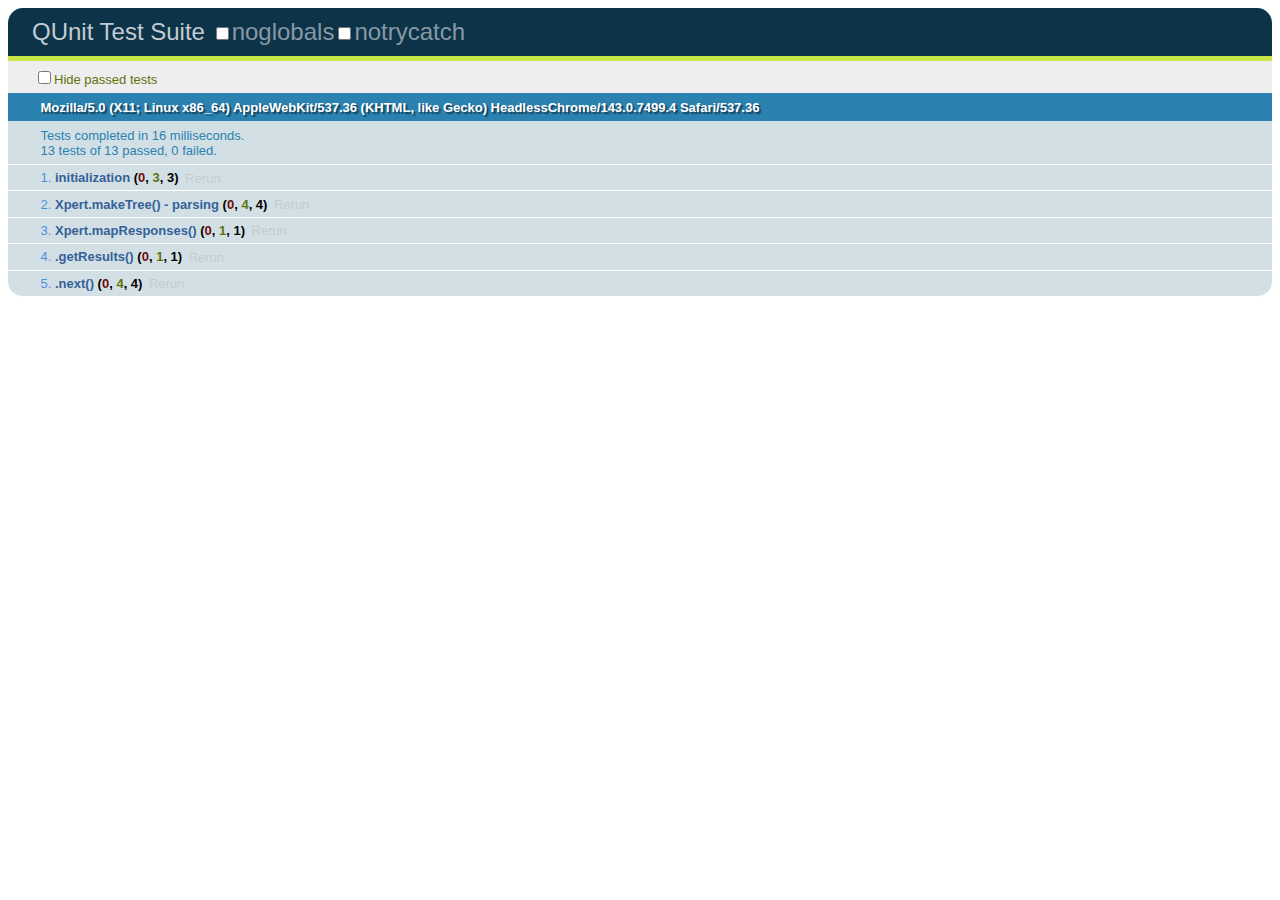
==== test/index.html @ ed16b0a0 "unit tests!!!1 \o/" ====
<!DOCTYPE html>
<html>
<head>
	<meta charset="UTF-8">
	<title>QUnit Tests</title>
	<link rel="stylesheet" href="qunit/qunit.css" media="screen">
	<script src="qunit/qunit.js"></script>
	<script src="../xpert.js"></script>
</head>
<body>

<h1 id="qunit-header">QUnit Test Suite</h1>
<h2 id="qunit-banner"></h2>
<div id="qunit-testrunner-toolbar"></div>
<h2 id="qunit-userAgent"></h2>
<ol id="qunit-tests"></ol>

<div id="qunit-fixture">

<pre id="test1">
testing 123
	yes
		foo
	no
		bar
</pre>

<pre id="test2">
testing 123
	yes
		foo
	no
		moar test?
			ja
				boo
			nay
				hoo
</pre>

<pre id="test3">
testing 123
	yes
		can has foo?
			yes
				sure?
					yes
						fine, foo!
	no
		moar test?
			ja
				boo
			nay
				hoo
			mm
				goo
</pre>

<pre id="test4">

whitespace test!!1
 pick me!
  ^_^



</pre>

</div>

<script src="tests.js"></script>

</body>
</html>
---- test/qunit/qunit.css ----
/**
 * QUnit - A JavaScript Unit Testing Framework
 *
 * http://docs.jquery.com/QUnit
 *
 * Copyright (c) 2011 John Resig, Jörn Zaefferer
 * Dual licensed under the MIT (MIT-LICENSE.txt)
 * or GPL (GPL-LICENSE.txt) licenses.
 */

/** Font Family and Sizes */

#qunit-tests, #qunit-header, #qunit-banner, #qunit-testrunner-toolbar, #qunit-userAgent, #qunit-testresult {
	font-family: "Helvetica Neue Light", "HelveticaNeue-Light", "Helvetica Neue", Calibri, Helvetica, Arial, sans-serif;
}

#qunit-testrunner-toolbar, #qunit-userAgent, #qunit-testresult, #qunit-tests li { font-size: small; }
#qunit-tests { font-size: smaller; }


/** Resets */

#qunit-tests, #qunit-tests ol, #qunit-header, #qunit-banner, #qunit-userAgent, #qunit-testresult {
	margin: 0;
	padding: 0;
}


/** Header */

#qunit-header {
	padding: 0.5em 0 0.5em 1em;

	color: #8699a4;
	background-color: #0d3349;

	font-size: 1.5em;
	line-height: 1em;
	font-weight: normal;

	border-radius: 15px 15px 0 0;
	-moz-border-radius: 15px 15px 0 0;
	-webkit-border-top-right-radius: 15px;
	-webkit-border-top-left-radius: 15px;
}

#qunit-header a {
	text-decoration: none;
	color: #c2ccd1;
}

#qunit-header a:hover,
#qunit-header a:focus {
	color: #fff;
}

#qunit-banner {
	height: 5px;
}

#qunit-testrunner-toolbar {
	padding: 0.5em 0 0.5em 2em;
	color: #5E740B;
	background-color: #eee;
}

#qunit-userAgent {
	padding: 0.5em 0 0.5em 2.5em;
	background-color: #2b81af;
	color: #fff;
	text-shadow: rgba(0, 0, 0, 0.5) 2px 2px 1px;
}


/** Tests: Pass/Fail */

#qunit-tests {
	list-style-position: inside;
}

#qunit-tests li {
	padding: 0.4em 0.5em 0.4em 2.5em;
	border-bottom: 1px solid #fff;
	list-style-position: inside;
}

#qunit-tests.hidepass li.pass, #qunit-tests.hidepass li.running  {
	display: none;
}

#qunit-tests li strong {
	cursor: pointer;
}

#qunit-tests li a {
	padding: 0.5em;
	color: #c2ccd1;
	text-decoration: none;
}
#qunit-tests li a:hover,
#qunit-tests li a:focus {
	color: #000;
}

#qunit-tests ol {
	margin-top: 0.5em;
	padding: 0.5em;

	background-color: #fff;

	border-radius: 15px;
	-moz-border-radius: 15px;
	-webkit-border-radius: 15px;

	box-shadow: inset 0px 2px 13px #999;
	-moz-box-shadow: inset 0px 2px 13px #999;
	-webkit-box-shadow: inset 0px 2px 13px #999;
}

#qunit-tests table {
	border-collapse: collapse;
	margin-top: .2em;
}

#qunit-tests th {
	text-align: right;
	vertical-align: top;
	padding: 0 .5em 0 0;
}

#qunit-tests td {
	vertical-align: top;
}

#qunit-tests pre {
	margin: 0;
	white-space: pre-wrap;
	word-wrap: break-word;
}

#qunit-tests del {
	background-color: #e0f2be;
	color: #374e0c;
	text-decoration: none;
}

#qunit-tests ins {
	background-color: #ffcaca;
	color: #500;
	text-decoration: none;
}

/*** Test Counts */

#qunit-tests b.counts                       { color: black; }
#qunit-tests b.passed                       { color: #5E740B; }
#qunit-tests b.failed                       { color: #710909; }

#qunit-tests li li {
	margin: 0.5em;
	padding: 0.4em 0.5em 0.4em 0.5em;
	background-color: #fff;
	border-bottom: none;
	list-style-position: inside;
}

/*** Passing Styles */

#qunit-tests li li.pass {
	color: #5E740B;
	background-color: #fff;
	border-left: 26px solid #C6E746;
}

#qunit-tests .pass                          { color: #528CE0; background-color: #D2E0E6; }
#qunit-tests .pass .test-name               { color: #366097; }

#qunit-tests .pass .test-actual,
#qunit-tests .pass .test-expected           { color: #999999; }

#qunit-banner.qunit-pass                    { background-color: #C6E746; }

/*** Failing Styles */

#qunit-tests li li.fail {
	color: #710909;
	background-color: #fff;
	border-left: 26px solid #EE5757;
	white-space: pre;
}

#qunit-tests > li:last-child {
	border-radius: 0 0 15px 15px;
	-moz-border-radius: 0 0 15px 15px;
	-webkit-border-bottom-right-radius: 15px;
	-webkit-border-bottom-left-radius: 15px;
}

#qunit-tests .fail                          { color: #000000; background-color: #EE5757; }
#qunit-tests .fail .test-name,
#qunit-tests .fail .module-name             { color: #000000; }

#qunit-tests .fail .test-actual             { color: #EE5757; }
#qunit-tests .fail .test-expected           { color: green;   }

#qunit-banner.qunit-fail                    { background-color: #EE5757; }


/** Result */

#qunit-testresult {
	padding: 0.5em 0.5em 0.5em 2.5em;

	color: #2b81af;
	background-color: #D2E0E6;

	border-bottom: 1px solid white;
}

/** Fixture */

#qunit-fixture {
	position: absolute;
	top: -10000px;
	left: -10000px;
}
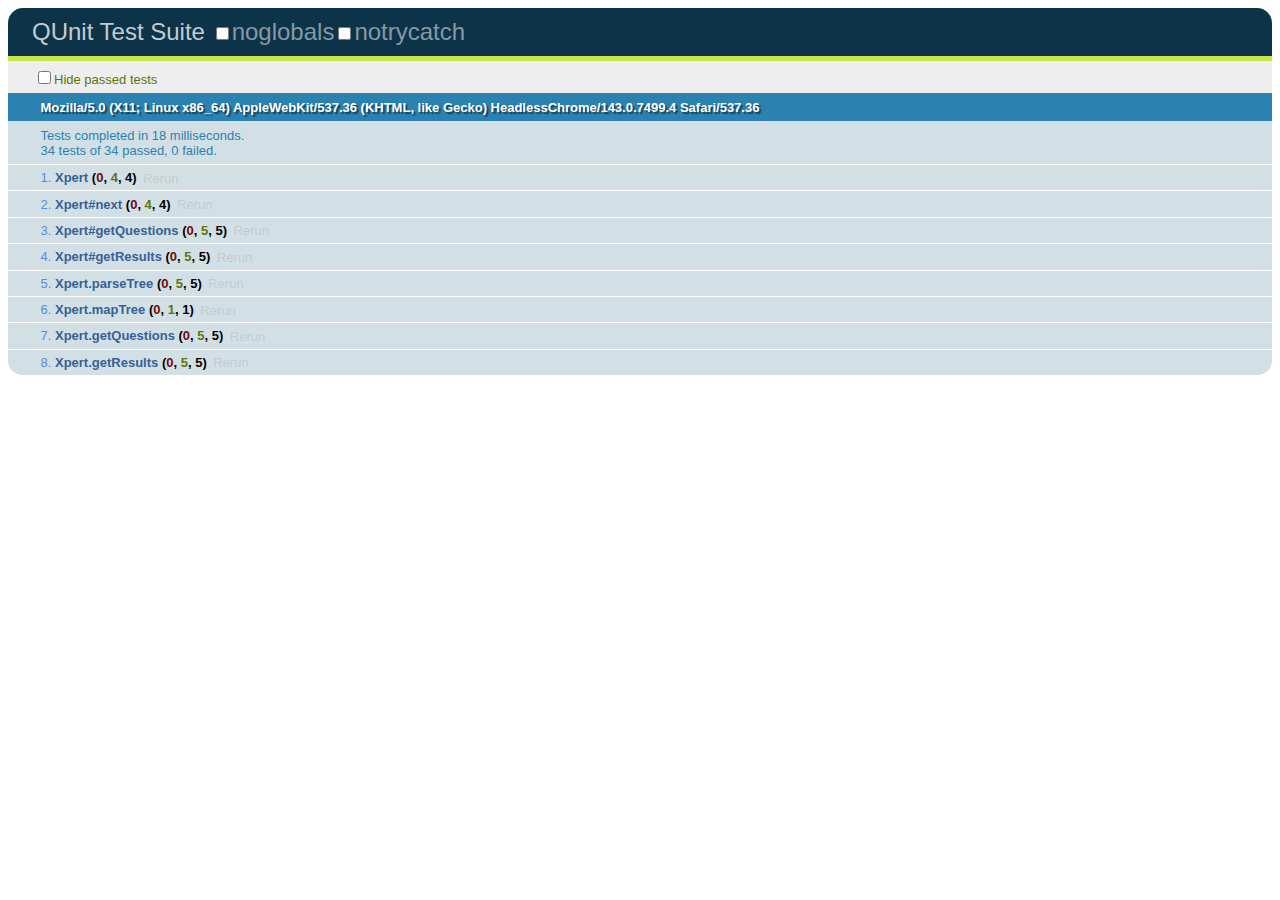
==== commit 38fd2fbe: "new getQuestions, more tests, mapResponses renamed to mapTree" ====
--- a/test/index.html
+++ b/test/index.html
@@ -65,6 +65,60 @@
 
 </pre>
 
+<pre id="test5">
+x?
+	a)
+		aye
+	b)
+		test..?
+			a)
+				0.1+0.2?
+					0.3
+						correct!
+					0.30000000000000004
+						durp?
+			b)
+				yay
+	c)
+		bla?
+			yes
+				blaa?
+					yes
+						bla.
+					no
+						blaaaa?
+							yes
+								foo
+							sorta
+								who?
+									dr
+										PhD?
+											ya
+												5x2?
+													12
+														c'mon children don't be shy
+													10
+														sounds good to me
+													5x2
+														fine
+									who
+										DR.
+							not rly
+								bar
+							no
+								nah
+			no
+				rawr
+	d)
+		2
+	e)
+		q?
+			a)
+				123
+			b)
+				123
+</pre>
+
 </div>
 
 <script src="tests.js"></script>
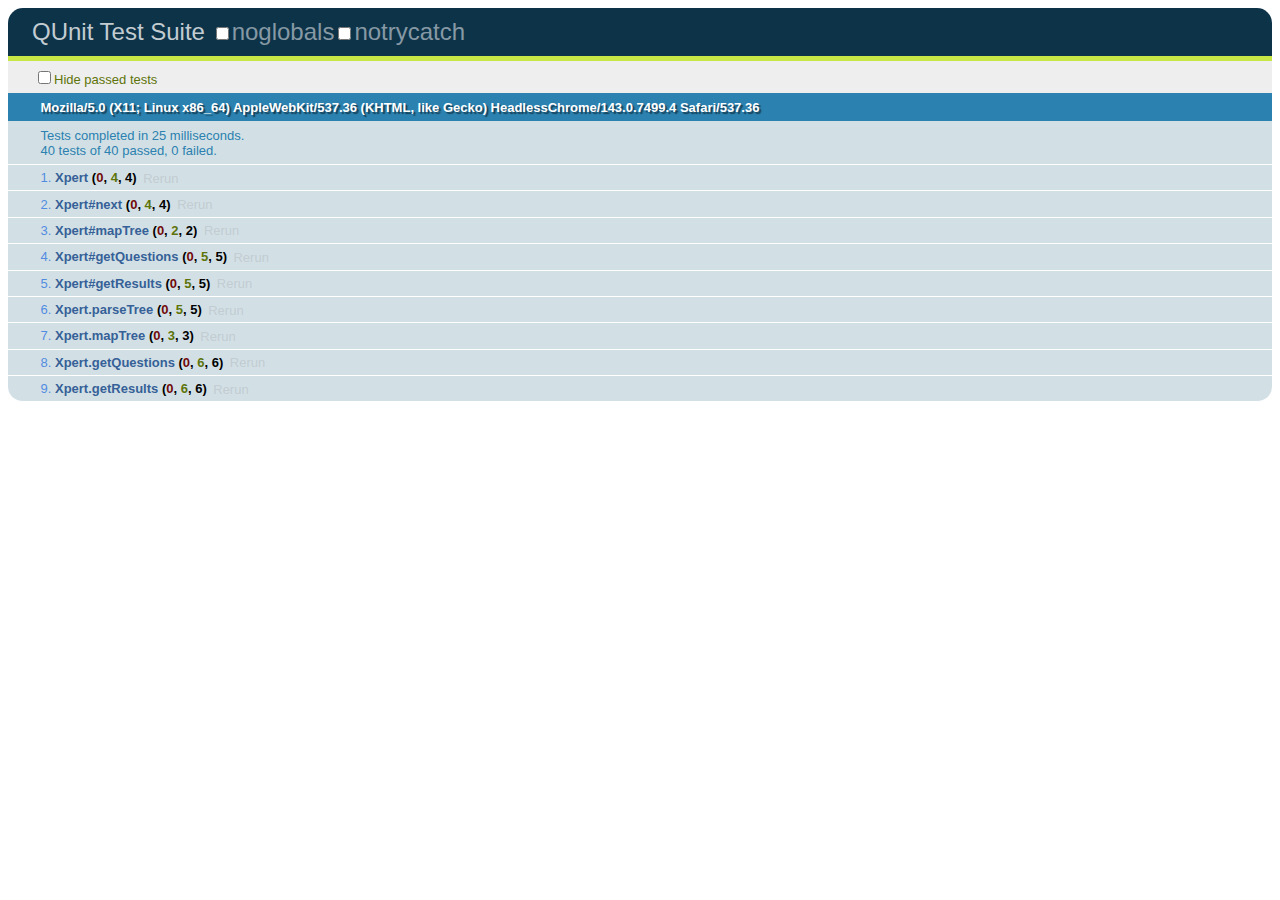
==== commit 8ba7c72f: "adds custom amount of whitespace per question in raw trees PER question, passing of unparsed trees t" ====
--- a/test/index.html
+++ b/test/index.html
@@ -39,20 +39,20 @@
 
 <pre id="test3">
 testing 123
-	yes
-		can has foo?
-			yes
-				sure?
-					yes
-						fine, foo!
-	no
-		moar test?
-			ja
-				boo
-			nay
-				hoo
-			mm
-				goo
+    yes
+              can has foo?
+               yes
+                     sure?
+                         yes
+                                fine, foo!
+    no
+     moar test?
+            ja
+             boo
+            nay
+                hoo
+            mm
+                                         goo
 </pre>
 
 <pre id="test4">
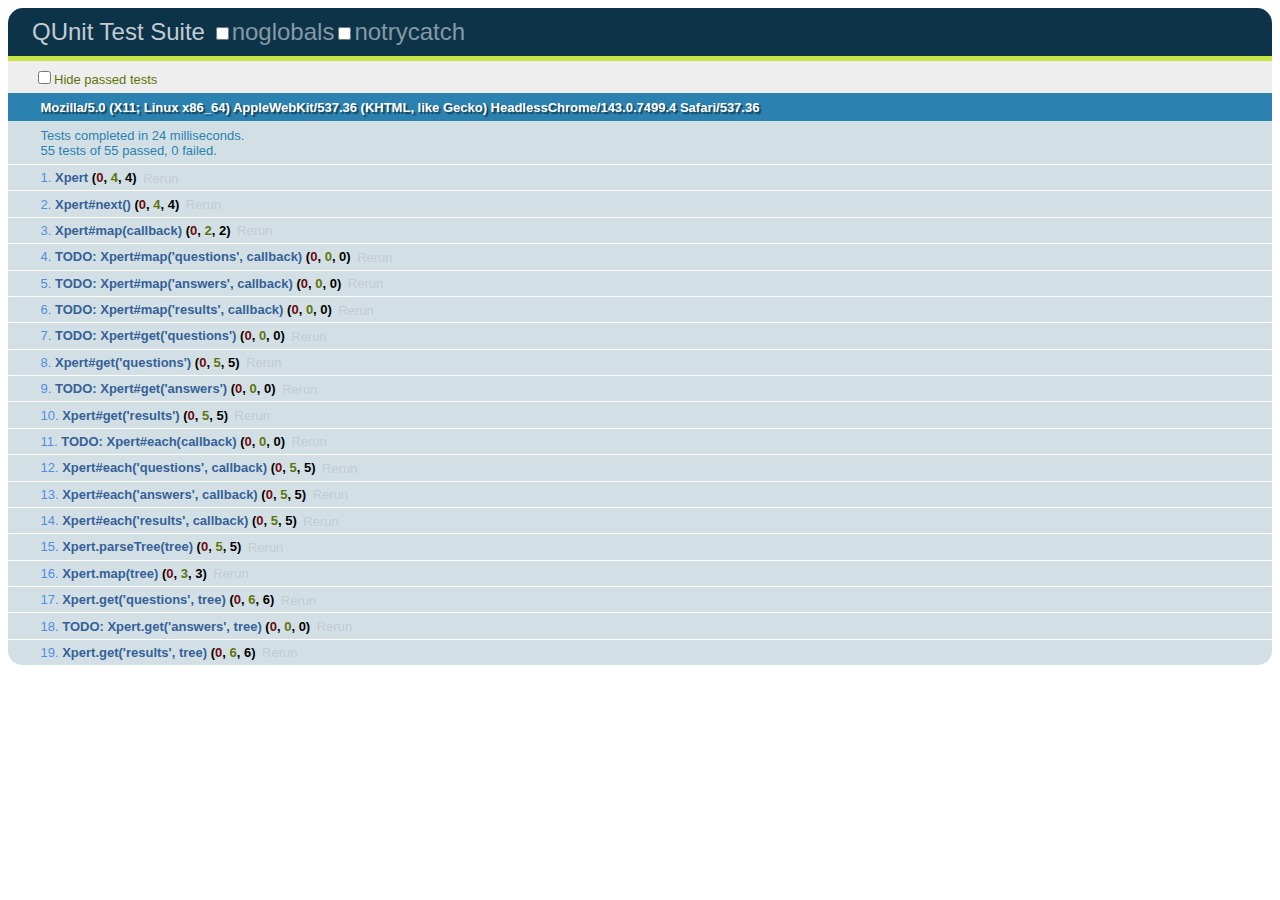
==== commit 80644b2a: "reworked with underscore and new api in mind..more to come" ====
--- a/test/index.html
+++ b/test/index.html
@@ -5,6 +5,7 @@
 	<title>QUnit Tests</title>
 	<link rel="stylesheet" href="qunit/qunit.css" media="screen">
 	<script src="qunit/qunit.js"></script>
+	<script src="../underscore-min.js"></script>
 	<script src="../xpert.js"></script>
 </head>
 <body>
